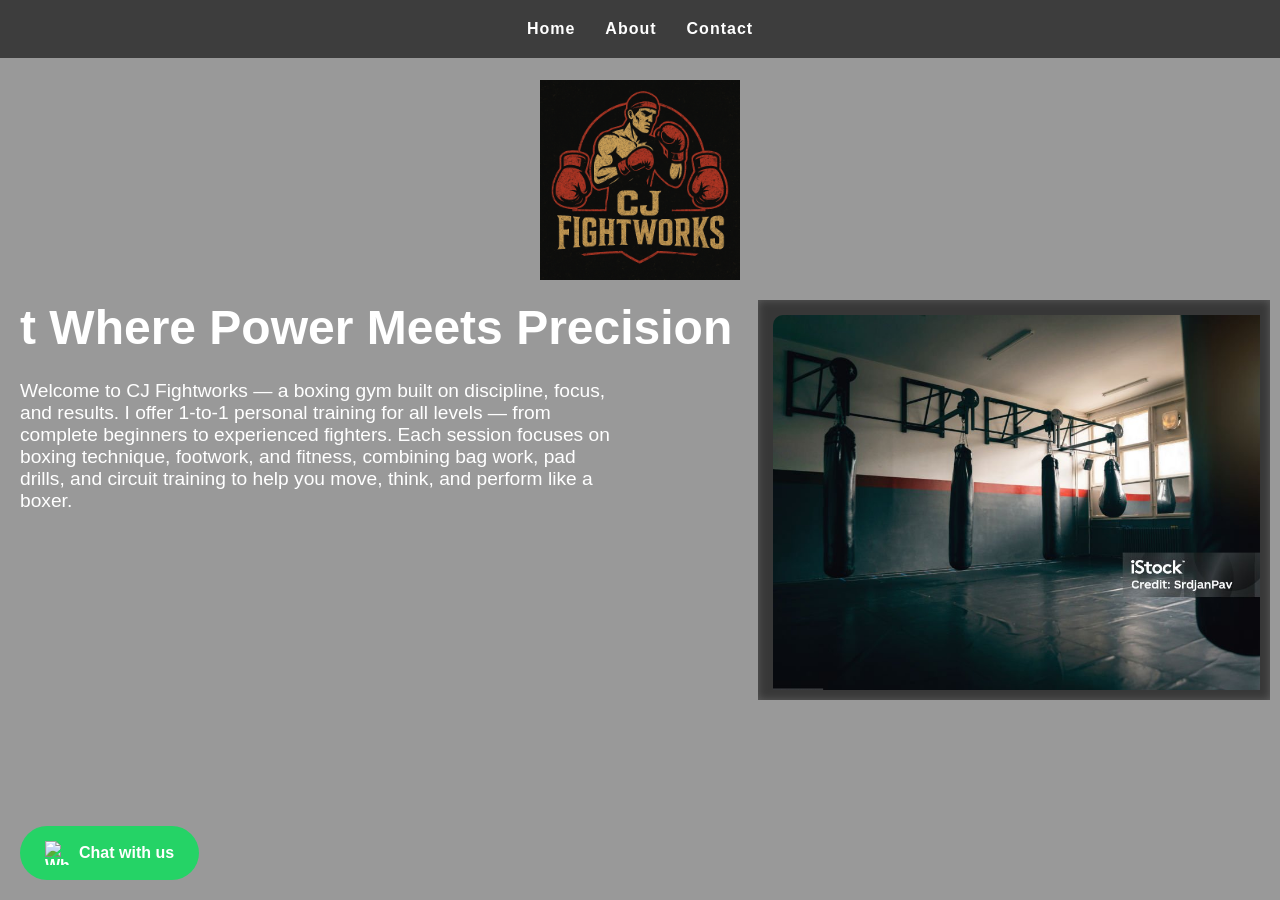
==== index.html @ 882206ed "x" ====
<!DOCTYPE html>
<html lang="en">

<head>
  <meta charset="UTF-8">
  <meta name="viewport" content="width=device-width, initial-scale=1.0">
  <title>CJ Fightworks</title>
  <link rel="stylesheet" href="index.css">
</head>

<body>

  <!-- Background video -->
  <div class="video-wrapper">
  <video class="video-bg" autoplay muted loop playsinline webkit-playsinline>
    <source src="assets/about_video.mp4" type="video/mp4">
    Your browser does not support HTML5 video.
  </video>
  </div>

  <!-- Navigation -->
  <nav>
    <ul>
      <li><a href="index.html">Home</a></li>
      <li><a href="about.html">About</a></li>
      <li><a href="contact.html">Contact</a></li>
    </ul>
  </nav>

  <!-- Overlay content -->
  <div class="overlay">
    <!-- Logo -->
    <div class="logo">
      <img src="assets/logo.png" alt="CJ Fightworks Logo">
    </div>
    <h1>t Where Power Meets Precision</h1>
    <p>Welcome to CJ Fightworks — a boxing gym built on discipline, focus, and results.
      I offer 1-to-1 personal training for all levels — from complete beginners to experienced fighters.
      Each session focuses on boxing technique, footwork, and fitness, combining bag work, pad drills, and circuit
      training to help you move, think, and perform like a boxer.
    </p>
    <section class="gallery">
      <div class="gallery-container">
        <img src="assets/boxing_img_5.jpg" alt="Training photo 3">
        <img src="assets/boximg_img_1.jpg" alt="Training photo 3">
        <img src="assets/boxing_img_3.jpg" alt="Training photo 3">
        <img src="assets/boxing_img_4.jpg" alt="Training photo 3">
        <img src="assets/boxing_img_2.jpg" alt="Training photo 3">
        <img src="assets/boxing_img_6.jpg" alt="Training photo 3">
      </div>
    </section>
    <a class="whatsapp-btn" href="https://wa.me/+440777777777" target="_blank">
      <img src="https://upload.wikimedia.org/wikipedia/commons/6/6b/WhatsApp.svg" alt="WhatsApp"> Chat with us
    </a>
  </div>
</body>

</html>
---- index.css ----
/* Reset */
* {
  margin: 0;
  padding: 0;
  box-sizing: border-box;
}

/* Fullscreen video background */
body,
html {
  font-family: Arial, sans-serif;
  /* remove height:100% and overflow:hidden */
  margin: 0;
  padding: 0;
}

/* Navigation Bar */
nav {
  position: fixed;
  top: 0;
  right: 0;
  left: 0;
  display: flex;
  justify-content: center;
  /* center horizontally */
  align-items: center;
  background: rgba(0, 0, 0, 0.6);
  backdrop-filter: blur(4px);
  -webkit-backdrop-filter: blur(4px);
  padding: 20px 40px;
  z-index: 20;
}

nav ul {
  list-style: none;
  display: flex;
  gap: 30px;
  margin: 0;
  padding: 0;
}

nav ul li a {
  color: white;
  text-decoration: none;
  font-weight: bold;
  letter-spacing: 1px;
  transition: color 0.3s;
}

nav ul li a:hover {
  color: #d4af37;
  /* gold accent */
}

.video-bg {
  position: fixed;
  top: 0;
  left: 0;
  width: 100%;
  height: 100%;
  object-fit: cover;
  z-index: -1;
}


/* Overlay */
.overlay {
  position: relative;
  width: 100%;
  min-height: 100vh;
  /* use min-height instead of height for scrolling */
  display: flex;
  flex-direction: column;
  justify-content: center;
  /* vertical centering */
  align-items: flex-start;
  /* left align in flex */
  text-align: left;
  padding: 100px 20px 0 20px;
  /* less left padding for flush alignment */
  background-color: rgba(0, 0, 0, 0.4);
  backdrop-filter: blur(6px);
  -webkit-backdrop-filter: blur(6px);
  color: white;
  opacity: 0;
  transform: translateY(30px);
  animation: fadeUp 1.2s forwards 0.5s;
  /* starts after 0.5s */
}

@keyframes fadeUp {
  to {
    opacity: 1;
    transform: translateY(0);
  }
}

/* Heading and text */
h1 {
  position: fixed;
  top: 300px;
  font-size: 3rem;
  margin-bottom: 20px;
}

p {
  position: fixed;
  top: 380px;
  max-width: 600px;
  font-size: 1.2rem;
  margin-bottom: 30px;
}

/* WhatsApp button */
.whatsapp-btn {
  position: fixed;
  bottom: 20px;
  background-color: #25D366;
  color: white;
  padding: 15px 25px;
  border-radius: 50px;
  text-decoration: none;
  font-weight: bold;
  display: inline-flex;
  align-items: center;
  transition: background-color 0.3s;
}

.whatsapp-btn:hover {
  background-color: #1ebe5d;
}

.whatsapp-btn img {
  height: 24px;
  width: 24px;
  margin-right: 10px;
}

/* Logo: centered on all devices */
.logo {
  position: fixed;
  /* stays on top of video and overlay */
  top: 80px;
  /* below nav */
  left: 50%;
  /* horizontal center */
  transform: translateX(-50%);
  /* exact centering */
  z-index: 30;
}

.logo img {
  width: 200px;
  height: auto;
  image-rendering: -webkit-optimize-contrast;
}


.scroll-down {
  position: absolute;
  bottom: 20px;
  left: 50%;
  transform: translateX(-50%);
  font-size: 2rem;
  animation: bounce 1.5s infinite;
  color: white;
}

@keyframes bounce {

  0%,
  100% {
    transform: translateX(-50%) translateY(0);
  }

  50% {
    transform: translateX(-50%) translateY(10px);
  }
}

.gallery {
  position: fixed;
  /* stick gallery to right */
  top: 300px;
  /* below nav */
  right: 10px;
  /* stick to right edge */
  width: 40%;
  /* width of gallery */
  height: 400px;
  background-color: rgba(0, 0, 0, 0.4);
  backdrop-filter: blur(4px);
  overflow-y: auto;
  /* vertical scroll */
  padding: 10px;
  display: flex;
  flex-direction: column;
  /* stack images vertically */
  gap: 10px;
  z-index: 15;
}

.gallery-container {
  display: flex;
  flex-direction: row;
  overflow-x: auto;
  overflow-y: hidden;
  gap: 10px;
  padding: 5px;
  width: 100% !important;
  /* force full width */
}

/* Each image */
.gallery-container img {
  height: 390px;
  /* set uniform height */
  flex: 0 0 auto;
  /* prevent shrinking/growing */
  border-radius: 10px;
  transition: transform 0.3s, box-shadow 0.3s;
  object-fit: cover;
}

/* Hover zoom effect */
.gallery-container img:hover {
  transform: scale(1.05);
  box-shadow: 0 0 20px rgba(97, 91, 101, 0.6);
}

/* Scrollbar styling (Chrome, Edge, Safari) */
.gallery-container::-webkit-scrollbar {
  height: 8px;
}

.gallery-container::-webkit-scrollbar-thumb {
  background: rgba(97, 91, 101, 0.6);
  border-radius: 10px;
}


/**************************************************************************************/


/* --- Mobile Layout Fixes --- */
@media (max-width: 768px) {

  .overlay {
    position: fixed;
top: 0;
    left: 10;
    display: block;
    /* normal block flow instead of flex */
    align-items: unset;
    text-align: center;
    padding: 120px 10px 60px;
    z-index:10;
  }

  .overlay h1,
  .overlay p {
    position: relative !important;
    top: auto !important;
    left: auto !important;
    margin: 10px auto;
    max-width: 90%;
  }

  /* Logo should just flow */
  .logo {
    position: relative;
    top: auto;
    left: auto;
    transform: none;
    margin-bottom: 20px;
  }

  .logo img {
    width: 140px;
  }

  /* Headline and text become normal flow items */
  h1,
  p {
    position: relative;
    top: auto;
    left: auto;
    margin: 10px auto;
    max-width: 90%;
  }

  h1 {
    font-size: 1.8rem;
  }

  p {
    font-size: 1rem;
    line-height: 1.4;
  }

  /* .video-wrapper {
    position: fixed;
    top: 0;
    left: 50%;
    transform: translateX(-50%);
    /* keep it horizontally centered 
    min-width: 100vw;
    min-height: 100vh;
    width: auto;
    height: auto;
    object-fit: contain;
    /* fit entire video on screen 
    object-position: 80% center;
    background-color: black;
    /* prevents white edges if aspect ratio differs 
    z-index: -1;
  } */

  .video-wrapper {
   position: fixed;
    top: 0;
    left: 50%;
  width: 100%;
  height: 100dvh;
  overflow: hidden;
  background-color: black;
  z-index: -1;
}

.video-bg {
  position: fixed;
    top: 0;
    left: 50%;
  transform: translate(-50%, -50%);
  width: 100%;
  height: 100%;
  object-fit: contain;
  object-position: left center; /* shift video content to the left */
  z-index: -1;
}

  /* WhatsApp button stays fixed but smaller */

  .whatsapp-btn {
    position: fixed;
    /* optional: keep fixed at bottom */
    bottom: 15px;
    right: 15px;
    left: auto;
  }

  .gallery {
    position: relative !important;
    /* let it flow normally */
    top: auto !important;
    right: auto !important;
    left: auto !important;
    width: 95% !important;
    /* almost full width */
    max-width: 95% !important;
    margin: 20px auto;
    /* centered */
    height: 200px;
    padding: 10px;
    border-left: none;
    background-color: rgba(0, 0, 0, 0.7);
    overflow: hidden;
  }

  .gallery-container {
    display: flex;
    flex-direction: row;
    overflow-x: auto;
    overflow-y: hidden;
    gap: 10px;
    padding: 5px;
    width: 100% !important;
    /* force full width */
    height: 100%;
  }

  .gallery-container img {
    height: 100%;
    width: auto;
    flex: 0 0 auto;
  }
}
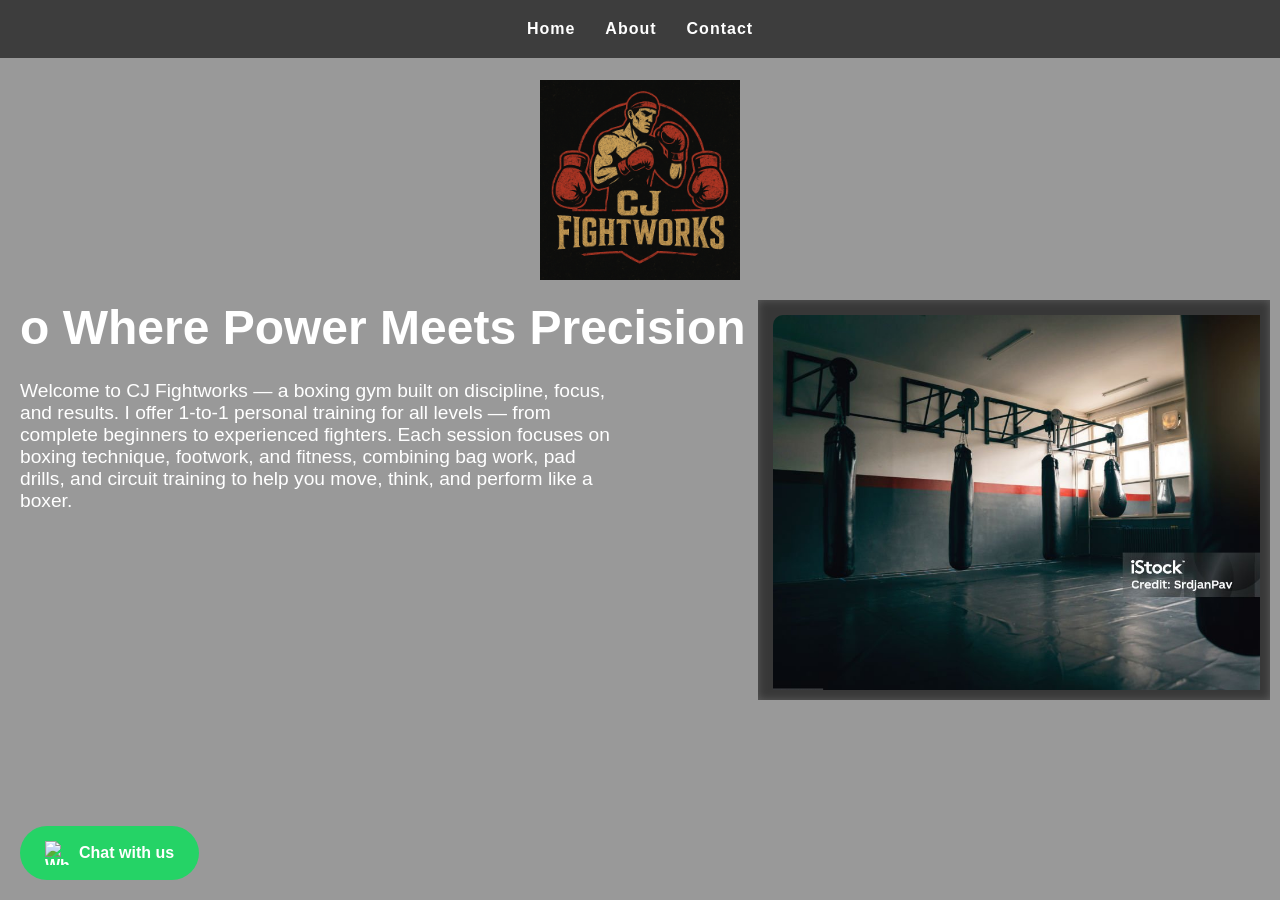
==== commit b33e3c2e: "x" ====
--- a/index.html
+++ b/index.html
@@ -33,7 +33,7 @@
     <div class="logo">
       <img src="assets/logo.png" alt="CJ Fightworks Logo">
     </div>
-    <h1>t Where Power Meets Precision</h1>
+    <h1>o Where Power Meets Precision</h1>
     <p>Welcome to CJ Fightworks — a boxing gym built on discipline, focus, and results.
       I offer 1-to-1 personal training for all levels — from complete beginners to experienced fighters.
       Each session focuses on boxing technique, footwork, and fitness, combining bag work, pad drills, and circuit
--- a/index.css
+++ b/index.css
@@ -247,8 +247,8 @@
 
   .overlay {
     position: fixed;
-top: 0;
-    left: 10;
+    top: 0;
+    left: 10px;
     display: block;
     /* normal block flow instead of flex */
     align-items: unset;
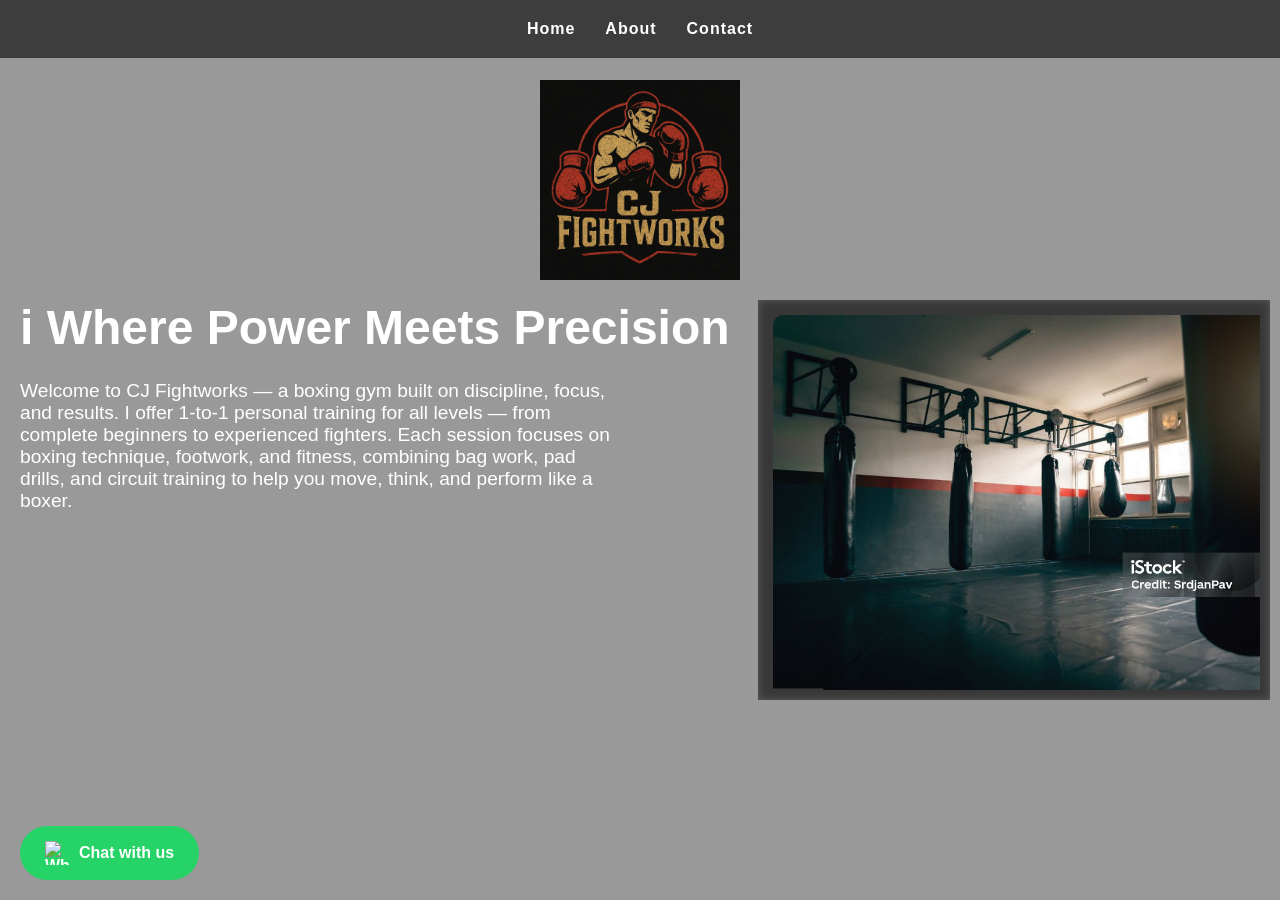
==== commit ffa88e27: "x" ====
--- a/index.html
+++ b/index.html
@@ -33,7 +33,7 @@
     <div class="logo">
       <img src="assets/logo.png" alt="CJ Fightworks Logo">
     </div>
-    <h1>o Where Power Meets Precision</h1>
+    <h1>i Where Power Meets Precision</h1>
     <p>Welcome to CJ Fightworks — a boxing gym built on discipline, focus, and results.
       I offer 1-to-1 personal training for all levels — from complete beginners to experienced fighters.
       Each session focuses on boxing technique, footwork, and fitness, combining bag work, pad drills, and circuit
--- a/index.css
+++ b/index.css
@@ -245,28 +245,54 @@
 /* --- Mobile Layout Fixes --- */
 @media (max-width: 768px) {
 
+  /* Fullscreen video stays fixed behind content */
+  .video-bg {
+    position: fixed;
+    top: 0;
+    left: 0;
+    width: 100%;
+    height: 100dvh;
+    object-fit: cover;
+    z-index: -1;
+  }
+
+  /* Overlay content on top of video */
   .overlay {
     position: fixed;
     top: 0;
-    left: 10px;
-    display: block;
-    /* normal block flow instead of flex */
-    align-items: unset;
+    left: 0;
+    width: 100%;
+    min-height: 100dvh;
+    padding: 120px 20px 60px;
+    display: flex;
+    flex-direction: column;
+    align-items: center; /* center horizontally */
+    justify-content: flex-start;
     text-align: center;
-    padding: 120px 10px 60px;
-    z-index:10;
-  }
-
+    z-index: 10;
+    background-color: rgba(0, 0, 0, 0.3); /* optional overlay */
+  }
+
+  /* Headings and paragraphs */
   .overlay h1,
   .overlay p {
-    position: relative !important;
-    top: auto !important;
-    left: auto !important;
+    position: relative;
+    top: auto;
+    left: auto;
     margin: 10px auto;
     max-width: 90%;
   }
 
-  /* Logo should just flow */
+  h1 {
+    font-size: 1.8rem;
+  }
+
+  p {
+    font-size: 1rem;
+    line-height: 1.4;
+  }
+
+  /* Logo centered above content */
   .logo {
     position: relative;
     top: auto;
@@ -279,104 +305,25 @@
     width: 140px;
   }
 
-  /* Headline and text become normal flow items */
-  h1,
-  p {
-    position: relative;
-    top: auto;
-    left: auto;
-    margin: 10px auto;
-    max-width: 90%;
-  }
-
-  h1 {
-    font-size: 1.8rem;
-  }
-
-  p {
-    font-size: 1rem;
-    line-height: 1.4;
-  }
-
-  /* .video-wrapper {
-    position: fixed;
-    top: 0;
-    left: 50%;
-    transform: translateX(-50%);
-    /* keep it horizontally centered 
-    min-width: 100vw;
-    min-height: 100vh;
-    width: auto;
-    height: auto;
-    object-fit: contain;
-    /* fit entire video on screen 
-    object-position: 80% center;
-    background-color: black;
-    /* prevents white edges if aspect ratio differs 
-    z-index: -1;
-  } */
-
-  .video-wrapper {
-   position: fixed;
-    top: 0;
-    left: 50%;
-  width: 100%;
-  height: 100dvh;
-  overflow: hidden;
-  background-color: black;
-  z-index: -1;
-}
-
-.video-bg {
-  position: fixed;
-    top: 0;
-    left: 50%;
-  transform: translate(-50%, -50%);
-  width: 100%;
-  height: 100%;
-  object-fit: contain;
-  object-position: left center; /* shift video content to the left */
-  z-index: -1;
-}
-
   /* WhatsApp button stays fixed but smaller */
-
   .whatsapp-btn {
-    position: fixed;
-    /* optional: keep fixed at bottom */
     bottom: 15px;
     right: 15px;
     left: auto;
   }
 
+  /* Gallery flows normally */
   .gallery {
     position: relative !important;
-    /* let it flow normally */
-    top: auto !important;
-    right: auto !important;
-    left: auto !important;
     width: 95% !important;
-    /* almost full width */
     max-width: 95% !important;
     margin: 20px auto;
-    /* centered */
     height: 200px;
     padding: 10px;
-    border-left: none;
     background-color: rgba(0, 0, 0, 0.7);
-    overflow: hidden;
-  }
-
-  .gallery-container {
+    overflow-x: auto;
     display: flex;
-    flex-direction: row;
-    overflow-x: auto;
-    overflow-y: hidden;
     gap: 10px;
-    padding: 5px;
-    width: 100% !important;
-    /* force full width */
-    height: 100%;
   }
 
   .gallery-container img {
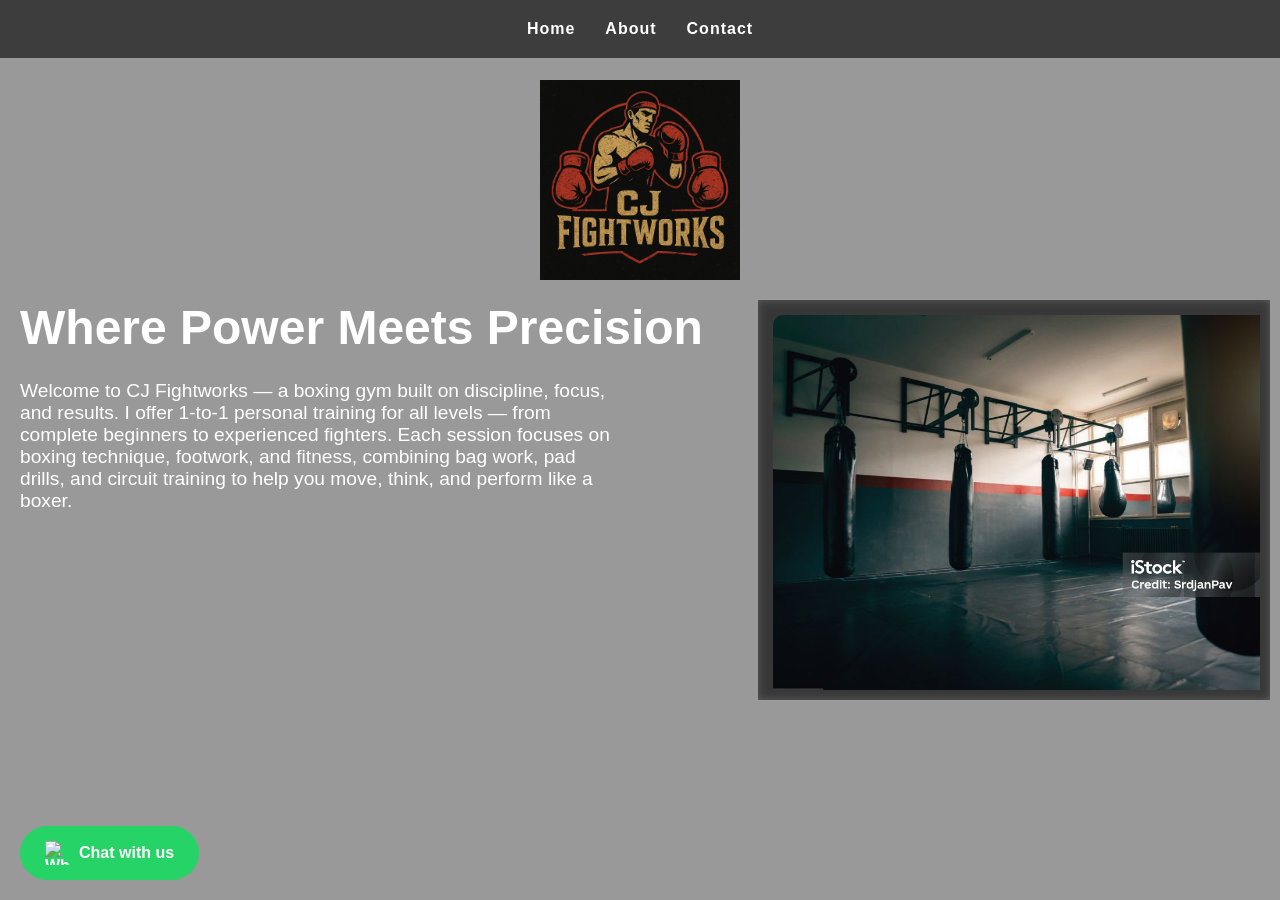
==== commit 93689644: "x" ====
--- a/index.html
+++ b/index.html
@@ -33,7 +33,7 @@
     <div class="logo">
       <img src="assets/logo.png" alt="CJ Fightworks Logo">
     </div>
-    <h1>i Where Power Meets Precision</h1>
+    <h1>Where Power Meets Precision</h1>
     <p>Welcome to CJ Fightworks — a boxing gym built on discipline, focus, and results.
       I offer 1-to-1 personal training for all levels — from complete beginners to experienced fighters.
       Each session focuses on boxing technique, footwork, and fitness, combining bag work, pad drills, and circuit
--- a/index.css
+++ b/index.css
@@ -245,7 +245,8 @@
 /* --- Mobile Layout Fixes --- */
 @media (max-width: 768px) {
 
-  /* Fullscreen video stays fixed behind content */
+  
+  /* Video stays fullscreen behind content */
   .video-bg {
     position: fixed;
     top: 0;
@@ -258,29 +259,27 @@
 
   /* Overlay content on top of video */
   .overlay {
-    position: fixed;
-    top: 0;
-    left: 0;
+    position: relative; /* changed from fixed */
     width: 100%;
     min-height: 100dvh;
-    padding: 120px 20px 60px;
+    padding: 120px 15px 60px; /* small padding to fit screen */
     display: flex;
     flex-direction: column;
-    align-items: center; /* center horizontally */
+    align-items: center;
     justify-content: flex-start;
     text-align: center;
     z-index: 10;
-    background-color: rgba(0, 0, 0, 0.3); /* optional overlay */
-  }
-
-  /* Headings and paragraphs */
+    background-color: rgba(0, 0, 0, 0.3);
+  }
+
+  /* Headings and paragraphs inside overlay */
   .overlay h1,
   .overlay p {
     position: relative;
     top: auto;
     left: auto;
     margin: 10px auto;
-    max-width: 90%;
+    max-width: 95%; /* fit mobile screen */
   }
 
   h1 {
@@ -292,27 +291,29 @@
     line-height: 1.4;
   }
 
-  /* Logo centered above content */
+  /* Logo above content, centered */
   .logo {
     position: relative;
     top: auto;
     left: auto;
     transform: none;
-    margin-bottom: 20px;
+    margin: 0 auto 20px auto;
   }
 
   .logo img {
     width: 140px;
-  }
-
-  /* WhatsApp button stays fixed but smaller */
+    height: auto;
+  }
+
+  /* WhatsApp button */
   .whatsapp-btn {
+    position: fixed;
     bottom: 15px;
     right: 15px;
     left: auto;
   }
 
-  /* Gallery flows normally */
+  /* Gallery scrolls horizontally and fits screen */
   .gallery {
     position: relative !important;
     width: 95% !important;
@@ -326,9 +327,20 @@
     gap: 10px;
   }
 
+  .gallery-container {
+    display: flex;
+    flex-direction: row;
+    gap: 10px;
+    padding: 0;
+    width: 100%;
+    height: 100%;
+  }
+
   .gallery-container img {
     height: 100%;
     width: auto;
     flex: 0 0 auto;
+    border-radius: 10px;
+    object-fit: cover;
   }
 }
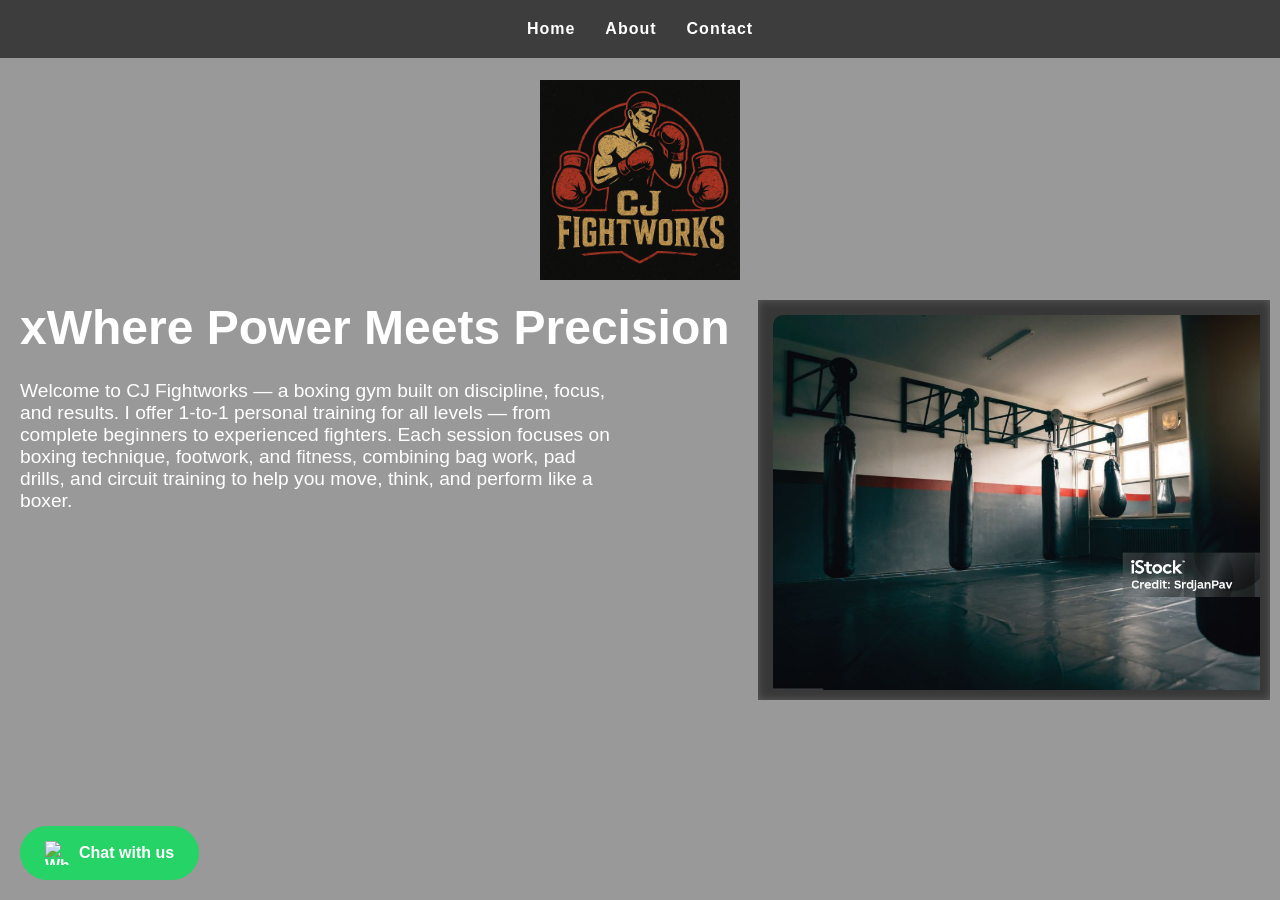
==== commit 1ce25188: "x" ====
--- a/index.html
+++ b/index.html
@@ -33,7 +33,7 @@
     <div class="logo">
       <img src="assets/logo.png" alt="CJ Fightworks Logo">
     </div>
-    <h1>Where Power Meets Precision</h1>
+    <h1>xWhere Power Meets Precision</h1>
     <p>Welcome to CJ Fightworks — a boxing gym built on discipline, focus, and results.
       I offer 1-to-1 personal training for all levels — from complete beginners to experienced fighters.
       Each session focuses on boxing technique, footwork, and fitness, combining bag work, pad drills, and circuit
--- a/index.css
+++ b/index.css
@@ -247,15 +247,14 @@
 
   
   /* Video stays fullscreen behind content */
-  .video-bg {
-    position: fixed;
-    top: 0;
-    left: 0;
-    width: 100%;
-    height: 100dvh;
-    object-fit: cover;
-    z-index: -1;
-  }
+.video-bg {
+  object-fit: contain; /* instead of cover */
+  width: 100%;
+  height: auto;       /* adjust height to maintain aspect ratio */
+  max-height: 100dvh; /* never exceed viewport height */
+  left: 50%;
+  transform: translateX(-50%);
+}
 
   /* Overlay content on top of video */
   .overlay {
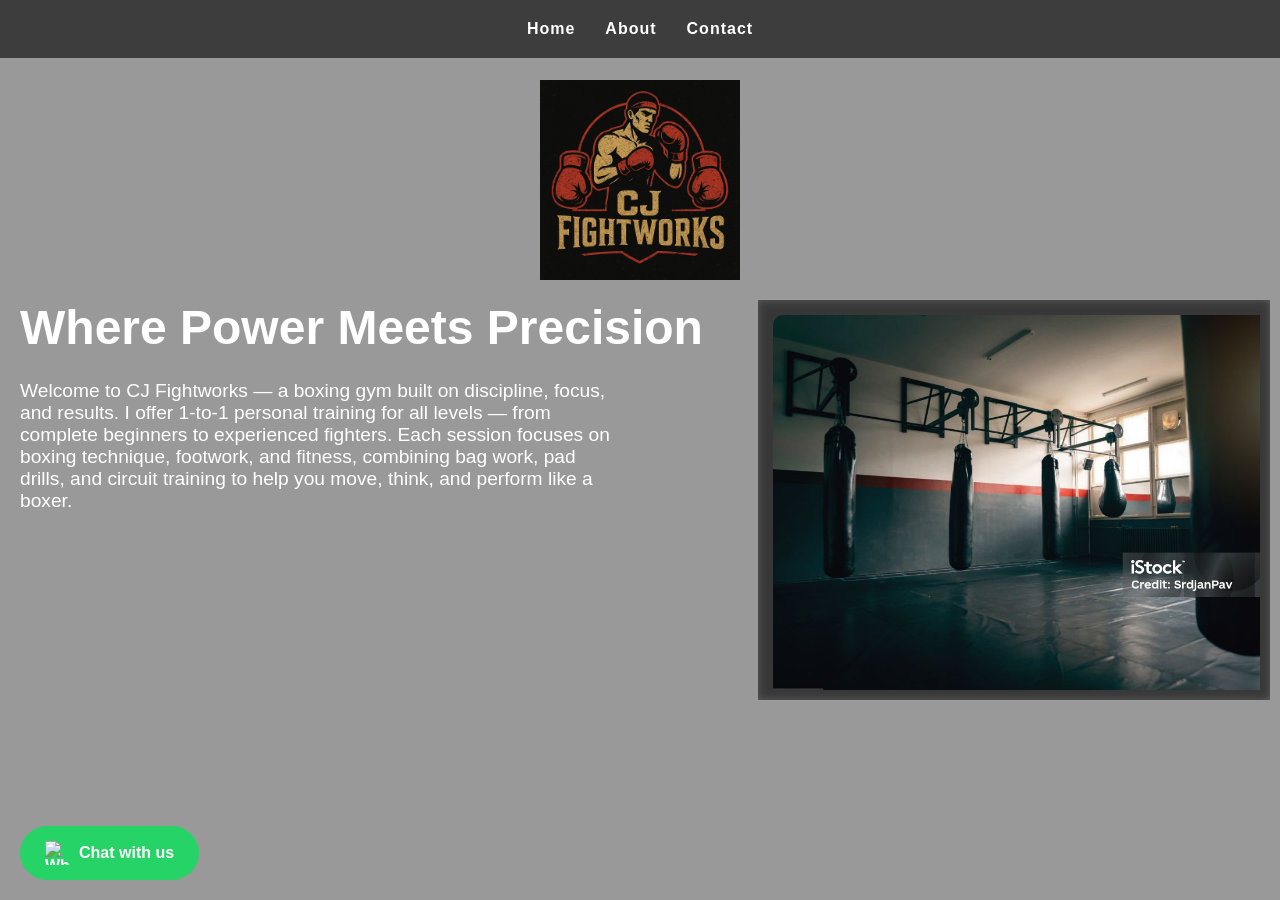
==== commit cce66a54: "x" ====
--- a/index.html
+++ b/index.html
@@ -33,7 +33,7 @@
     <div class="logo">
       <img src="assets/logo.png" alt="CJ Fightworks Logo">
     </div>
-    <h1>xWhere Power Meets Precision</h1>
+    <h1>Where Power Meets Precision</h1>
     <p>Welcome to CJ Fightworks — a boxing gym built on discipline, focus, and results.
       I offer 1-to-1 personal training for all levels — from complete beginners to experienced fighters.
       Each session focuses on boxing technique, footwork, and fitness, combining bag work, pad drills, and circuit
--- a/index.css
+++ b/index.css
@@ -246,15 +246,27 @@
 @media (max-width: 768px) {
 
   
-  /* Video stays fullscreen behind content */
-.video-bg {
-  object-fit: contain; /* instead of cover */
-  width: 100%;
-  height: auto;       /* adjust height to maintain aspect ratio */
-  max-height: 100dvh; /* never exceed viewport height */
-  left: 50%;
-  transform: translateX(-50%);
-}
+  .video-wrapper {
+    position: fixed;
+    top: 0;
+    left: 0;
+    width: 100%;
+    height: 100dvh;
+    background-color: black; /* fallback if video doesn't fill */
+    z-index: -1;
+  }
+
+  .video-bg {
+    position: absolute;
+    top: 0;
+    left: 50%;
+    width: 100%;
+    height: auto;        /* keeps aspect ratio */
+    max-height: 100dvh;  /* never exceeds viewport height */
+    transform: translateX(-50%);
+    object-fit: contain;  /* keeps entire video visible */
+    z-index: -1;
+  }
 
   /* Overlay content on top of video */
   .overlay {
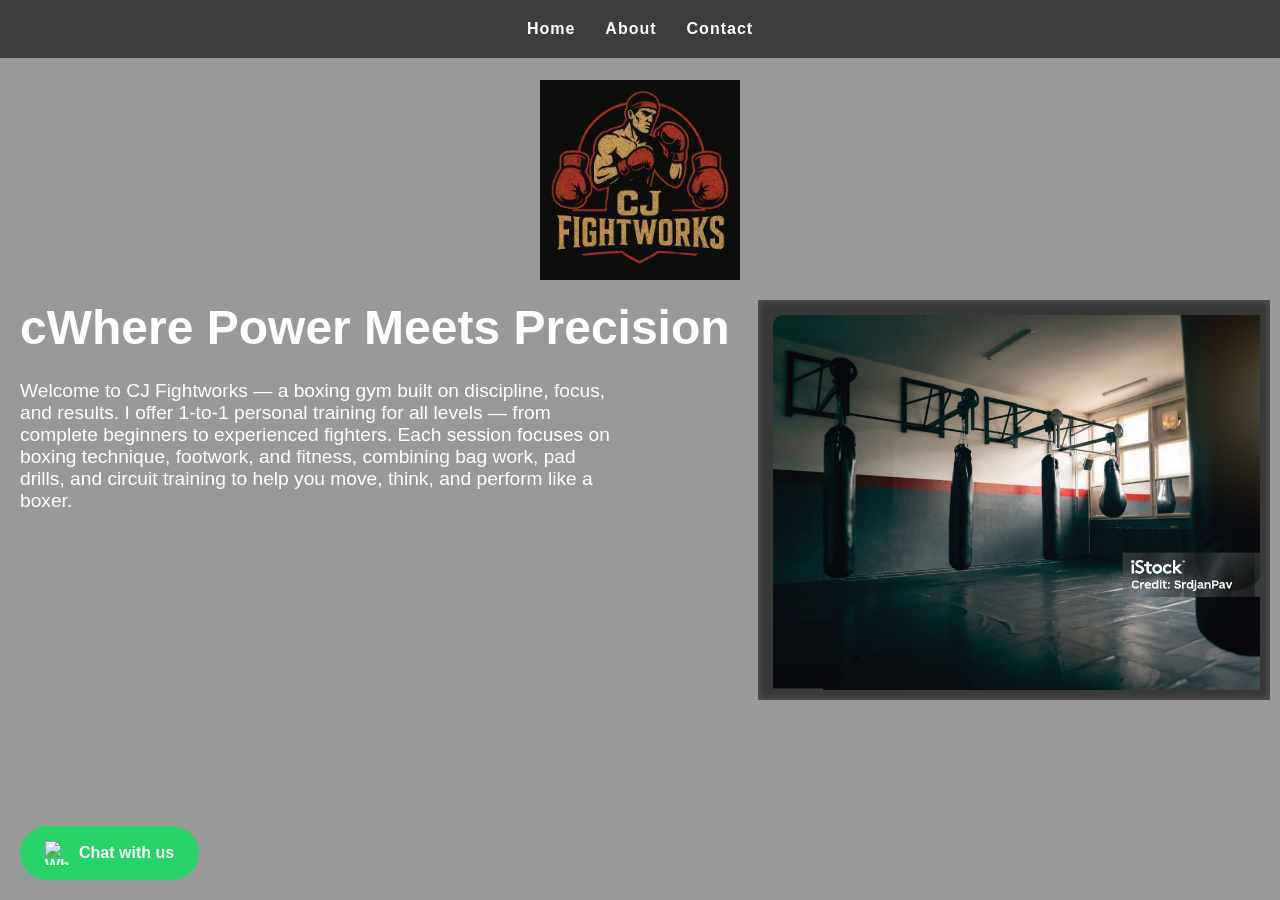
==== commit 1f459090: "x" ====
--- a/index.html
+++ b/index.html
@@ -33,7 +33,7 @@
     <div class="logo">
       <img src="assets/logo.png" alt="CJ Fightworks Logo">
     </div>
-    <h1>Where Power Meets Precision</h1>
+    <h1>cWhere Power Meets Precision</h1>
     <p>Welcome to CJ Fightworks — a boxing gym built on discipline, focus, and results.
       I offer 1-to-1 personal training for all levels — from complete beginners to experienced fighters.
       Each session focuses on boxing technique, footwork, and fitness, combining bag work, pad drills, and circuit
--- a/index.css
+++ b/index.css
@@ -246,27 +246,25 @@
 @media (max-width: 768px) {
 
   
-  .video-wrapper {
-    position: fixed;
-    top: 0;
-    left: 0;
-    width: 100%;
-    height: 100dvh;
-    background-color: black; /* fallback if video doesn't fill */
-    z-index: -1;
-  }
-
-  .video-bg {
-    position: absolute;
-    top: 0;
-    left: 50%;
-    width: 100%;
-    height: auto;        /* keeps aspect ratio */
-    max-height: 100dvh;  /* never exceeds viewport height */
-    transform: translateX(-50%);
-    object-fit: contain;  /* keeps entire video visible */
-    z-index: -1;
-  }
+  /* Keep your video container */
+.video-wrapper {
+  position: fixed;
+  top: 50%;
+  left: 50%;
+  transform: translate(-50%, -50%);
+  z-index: -1;
+  pointer-events: none; /* so overlay content is clickable */
+}
+
+/* Video itself */
+.video-bg {
+  width: auto;          /* video keeps its natural width */
+  height: 50vh;         /* adjust height as you like */
+  max-width: 100%;      /* never exceed screen width */
+  max-height: 100%;     /* never exceed screen height */
+  object-fit: contain;  /* shows entire video without cropping */
+  display: block;
+}
 
   /* Overlay content on top of video */
   .overlay {
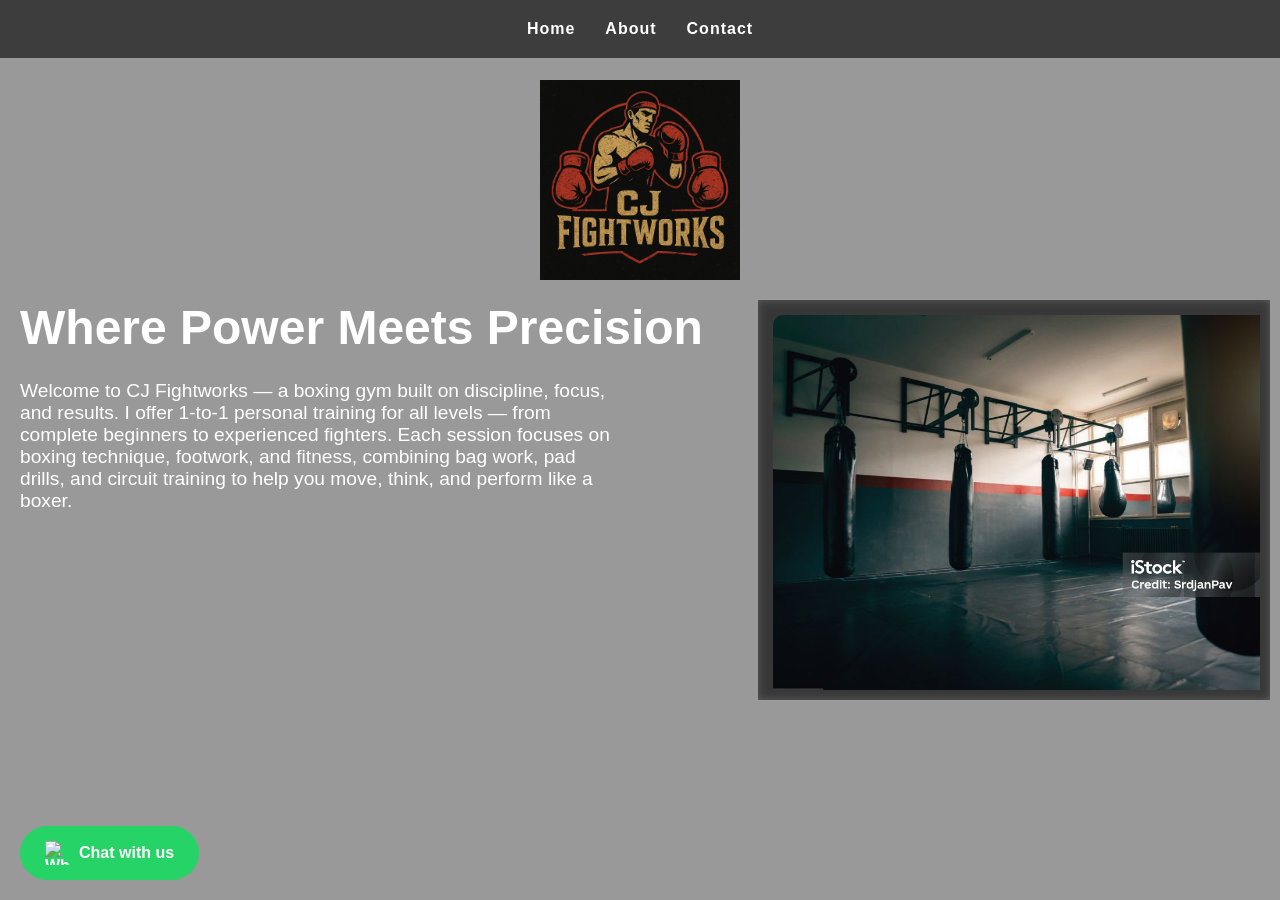
==== commit 44c7ecda: "x" ====
--- a/index.html
+++ b/index.html
@@ -33,7 +33,7 @@
     <div class="logo">
       <img src="assets/logo.png" alt="CJ Fightworks Logo">
     </div>
-    <h1>cWhere Power Meets Precision</h1>
+    <h1>Where Power Meets Precision</h1>
     <p>Welcome to CJ Fightworks — a boxing gym built on discipline, focus, and results.
       I offer 1-to-1 personal training for all levels — from complete beginners to experienced fighters.
       Each session focuses on boxing technique, footwork, and fitness, combining bag work, pad drills, and circuit
--- a/index.css
+++ b/index.css
@@ -245,84 +245,72 @@
 /* --- Mobile Layout Fixes --- */
 @media (max-width: 768px) {
 
-  
-  /* Keep your video container */
-.video-wrapper {
-  position: fixed;
-  top: 50%;
-  left: 50%;
-  transform: translate(-50%, -50%);
-  z-index: -1;
-  pointer-events: none; /* so overlay content is clickable */
-}
-
-/* Video itself */
-.video-bg {
-  width: auto;          /* video keeps its natural width */
-  height: 50vh;         /* adjust height as you like */
-  max-width: 100%;      /* never exceed screen width */
-  max-height: 100%;     /* never exceed screen height */
-  object-fit: contain;  /* shows entire video without cropping */
-  display: block;
-}
-
-  /* Overlay content on top of video */
+  /* Keep video wrapper */
+  .video-wrapper {
+    position: fixed;
+    top: 50%;
+    left: 50%;
+    transform: translate(-50%, -50%);
+    z-index: -1;
+    pointer-events: none; /* let content be clickable */
+    width: auto;
+    height: auto;
+    max-width: 100%;
+    max-height: 60vh; /* adjust height as you like */
+  }
+
+  .video-bg {
+    width: auto;
+    height: 100%;
+    object-fit: contain; /* keeps video fully visible, not cropped */
+    display: block;
+  }
+
+  /* Overlay content */
   .overlay {
-    position: relative; /* changed from fixed */
+    position: fixed;
+    top: 0;
+    left: 0;
     width: 100%;
     min-height: 100dvh;
-    padding: 120px 15px 60px; /* small padding to fit screen */
+    padding: 120px 20px 60px;
     display: flex;
     flex-direction: column;
-    align-items: center;
+    align-items: center; /* center horizontally */
     justify-content: flex-start;
     text-align: center;
     z-index: 10;
     background-color: rgba(0, 0, 0, 0.3);
   }
 
-  /* Headings and paragraphs inside overlay */
   .overlay h1,
   .overlay p {
     position: relative;
-    top: auto;
-    left: auto;
     margin: 10px auto;
-    max-width: 95%; /* fit mobile screen */
-  }
-
-  h1 {
-    font-size: 1.8rem;
-  }
-
-  p {
-    font-size: 1rem;
-    line-height: 1.4;
-  }
-
-  /* Logo above content, centered */
+    max-width: 90%;
+  }
+
+  h1 { font-size: 1.8rem; }
+  p { font-size: 1rem; line-height: 1.4; }
+
+  /* Logo centered */
   .logo {
     position: relative;
     top: auto;
     left: auto;
     transform: none;
-    margin: 0 auto 20px auto;
-  }
-
-  .logo img {
-    width: 140px;
-    height: auto;
-  }
+    margin-bottom: 20px;
+  }
+  .logo img { width: 140px; }
 
   /* WhatsApp button */
   .whatsapp-btn {
-    position: fixed;
     bottom: 15px;
     right: 15px;
     left: auto;
   }
 
-  /* Gallery scrolls horizontally and fits screen */
+  /* Gallery flows normally */
   .gallery {
     position: relative !important;
     width: 95% !important;
@@ -335,21 +323,9 @@
     display: flex;
     gap: 10px;
   }
-
-  .gallery-container {
-    display: flex;
-    flex-direction: row;
-    gap: 10px;
-    padding: 0;
-    width: 100%;
-    height: 100%;
-  }
-
   .gallery-container img {
     height: 100%;
     width: auto;
     flex: 0 0 auto;
-    border-radius: 10px;
-    object-fit: cover;
   }
 }
